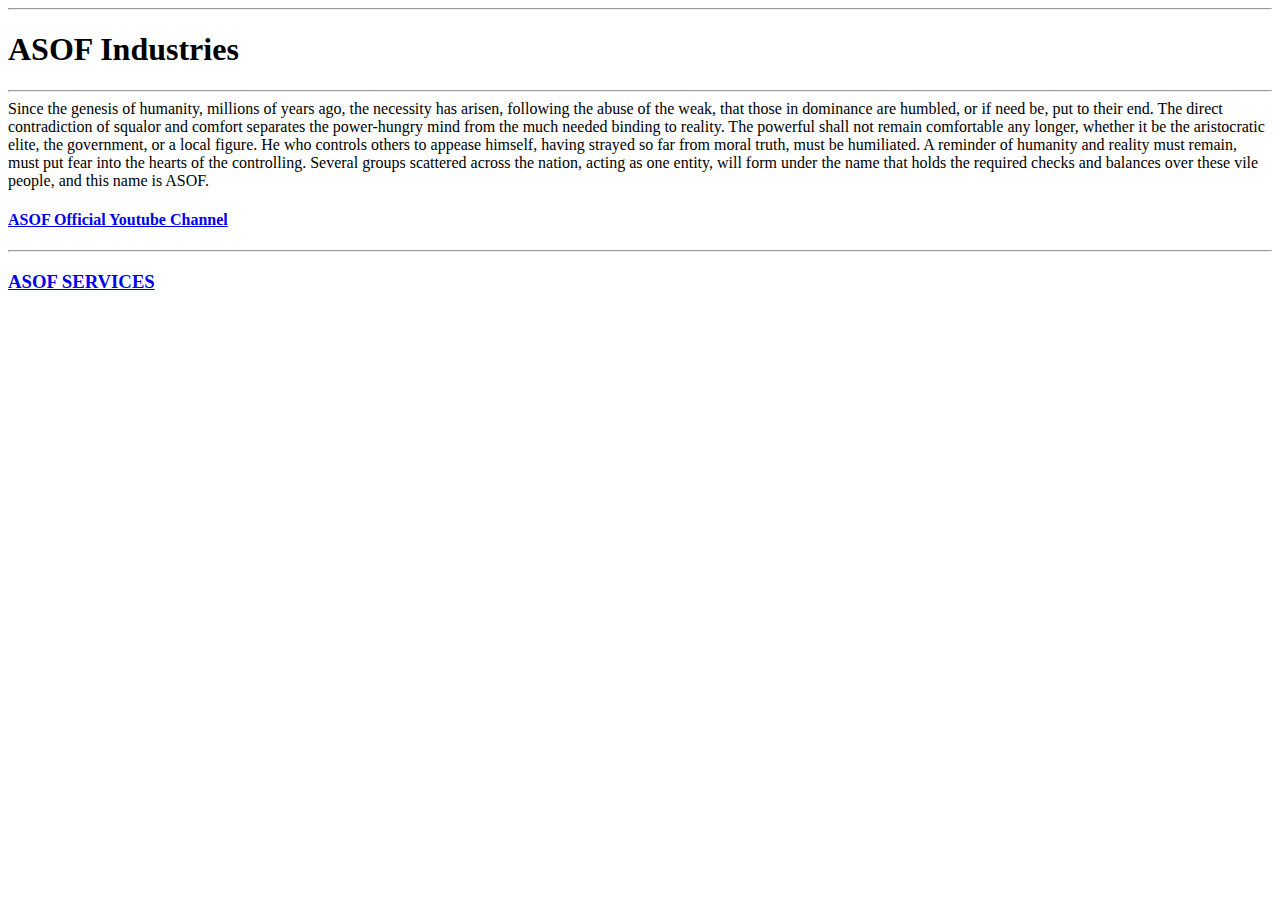
==== index.html @ 5433612f "Add files via upload" ====
<DOCTYPE html>

<html>

<head>
    <title>ASOF Industries</title>
</head>
<body>
    <hr>
    <h1>ASOF Industries</h1>
    <hr>
    <paragraph>	Since the genesis of humanity, millions of years ago, the necessity has arisen, following the abuse of the weak, that those in dominance are humbled, or if need be, put to their end. The direct contradiction of squalor and comfort separates the power-hungry mind from the much needed binding to reality. The powerful shall not remain comfortable any longer, whether it be the aristocratic elite, the government, or a local figure. He who controls others to appease himself, having strayed so far from moral truth, must be humiliated. A reminder of humanity and reality must remain, must put fear into the hearts of the controlling. Several groups scattered across the nation, acting as one entity, will form under the name that holds the required checks and balances over these vile people, and this name is ASOF.</paragraph>
    <br>
    <a href="https://www.youtube.com/@REALASOFGAMING" target=_self title="D̷̛̛̰̰̗̪̠͔͇͓̝̳̼̞̫̥̣͕̤̖̣̝͖̣̭͖̻͓͔͚̙͚̦̫̦̦̥͖͖͖̟͚͈͕̑̌̓̓̈́̎̂͊̏̅̂͊̏̏̔̅̾̋̅͌̃̾̒̈̍̄͑̆̃͘͘Ơ̸̛͙̤̹̤̙̝͙̟̰̯̱̤͓̈̎́̆̅̒̇̈̄͌̿̓͌̂͗̏̽̄̈́̆͒͗̃͐̑̄̋̔̓͐͆̉̾͆̀̈́́͗͂̕͝͝͝͝͝Ń̶͇̞̬͊̓̽͐̾̄͛͋̒̅̾́͆̉̐͒̌̅̇͌̂̌̒͆͒̇̓̂͂̕͠'̴̢̢̨͚̞͖̤͇͖̯̠̟́̎̇̈́̈́̒̍Ṱ̷̢̩̞̼͍̮͉̜̖͔̣͙̣͌͗">
<h4>ASOF Official Youtube Channel</h4>
    </a>
    <hr>
    <a href="ASOF Services.html" target=_self>
<h3>ASOF SERVICES</h3>
    </a>
</body>

</html>
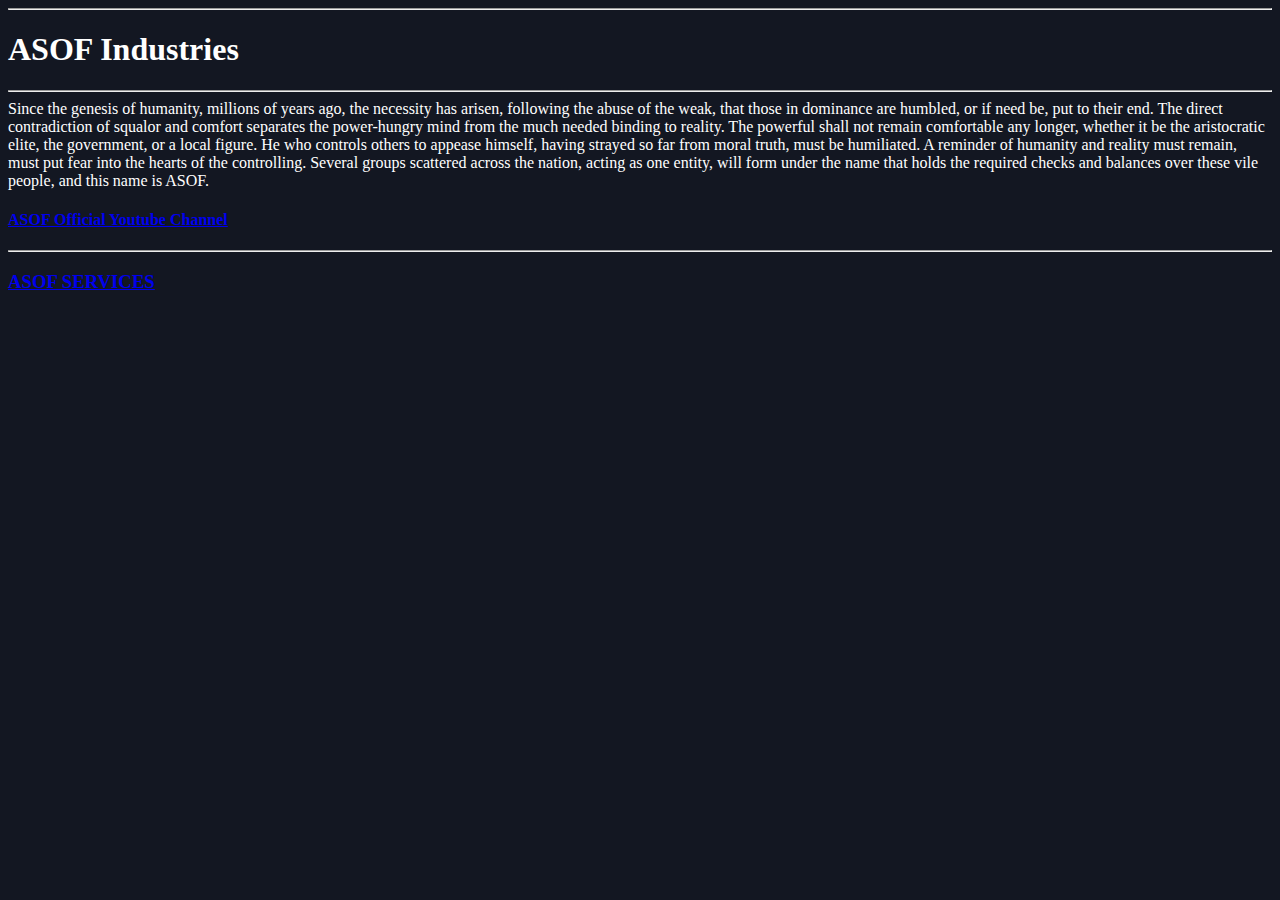
==== commit 23877027: "Add files via upload" ====
--- a/index.html
+++ b/index.html
@@ -5,11 +5,11 @@
 <head>
     <title>ASOF Industries</title>
 </head>
-<body>
+<body style ="background-color:rgb(19, 23, 34);">
     <hr>
-    <h1>ASOF Industries</h1>
+    <h1 style="color:white">ASOF Industries</h1>
     <hr>
-    <paragraph>	Since the genesis of humanity, millions of years ago, the necessity has arisen, following the abuse of the weak, that those in dominance are humbled, or if need be, put to their end. The direct contradiction of squalor and comfort separates the power-hungry mind from the much needed binding to reality. The powerful shall not remain comfortable any longer, whether it be the aristocratic elite, the government, or a local figure. He who controls others to appease himself, having strayed so far from moral truth, must be humiliated. A reminder of humanity and reality must remain, must put fear into the hearts of the controlling. Several groups scattered across the nation, acting as one entity, will form under the name that holds the required checks and balances over these vile people, and this name is ASOF.</paragraph>
+    <paragraph style="color:white">	Since the genesis of humanity, millions of years ago, the necessity has arisen, following the abuse of the weak, that those in dominance are humbled, or if need be, put to their end. The direct contradiction of squalor and comfort separates the power-hungry mind from the much needed binding to reality. The powerful shall not remain comfortable any longer, whether it be the aristocratic elite, the government, or a local figure. He who controls others to appease himself, having strayed so far from moral truth, must be humiliated. A reminder of humanity and reality must remain, must put fear into the hearts of the controlling. Several groups scattered across the nation, acting as one entity, will form under the name that holds the required checks and balances over these vile people, and this name is ASOF.</paragraph>
     <br>
     <a href="https://www.youtube.com/@REALASOFGAMING" target=_self title="D̷̛̛̰̰̗̪̠͔͇͓̝̳̼̞̫̥̣͕̤̖̣̝͖̣̭͖̻͓͔͚̙͚̦̫̦̦̥͖͖͖̟͚͈͕̑̌̓̓̈́̎̂͊̏̅̂͊̏̏̔̅̾̋̅͌̃̾̒̈̍̄͑̆̃͘͘Ơ̸̛͙̤̹̤̙̝͙̟̰̯̱̤͓̈̎́̆̅̒̇̈̄͌̿̓͌̂͗̏̽̄̈́̆͒͗̃͐̑̄̋̔̓͐͆̉̾͆̀̈́́͗͂̕͝͝͝͝͝Ń̶͇̞̬͊̓̽͐̾̄͛͋̒̅̾́͆̉̐͒̌̅̇͌̂̌̒͆͒̇̓̂͂̕͠'̴̢̢̨͚̞͖̤͇͖̯̠̟́̎̇̈́̈́̒̍Ṱ̷̢̩̞̼͍̮͉̜̖͔̣͙̣͌͗">
 <h4>ASOF Official Youtube Channel</h4>
